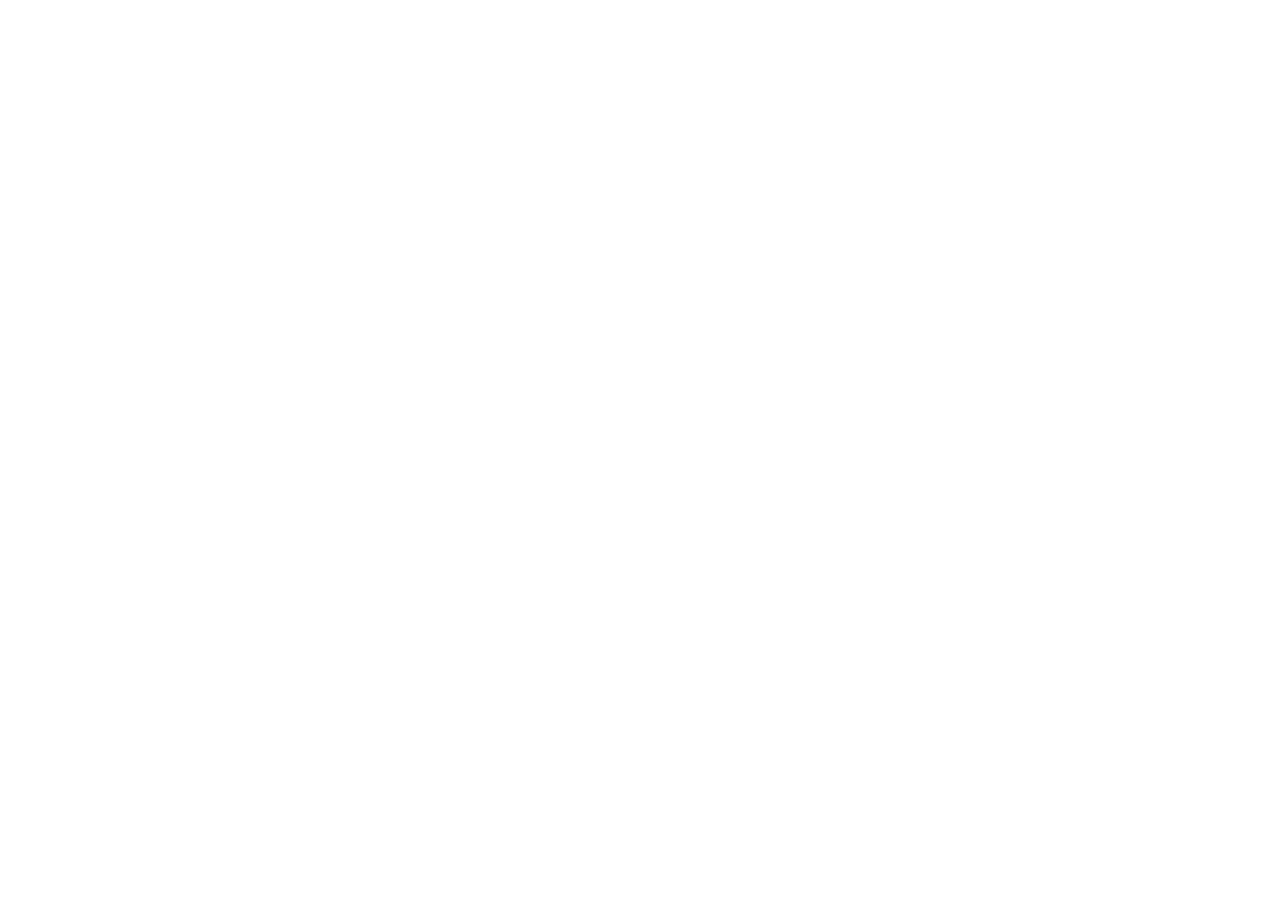
==== HTML/index.html @ 50b2188b "feature: create index.html" ====
<!DOCTYPE html>
<html lang="en">
<head>
    <meta charset="UTF-8">
    <meta name="viewport" content="width=device-width, initial-scale=1.0">
    <script defer src="https://pyscript.net/latest/pyscript.js"></script>
    <title>Projeto em PyScript</title>
</head>
<body>
    
</body>
</html>
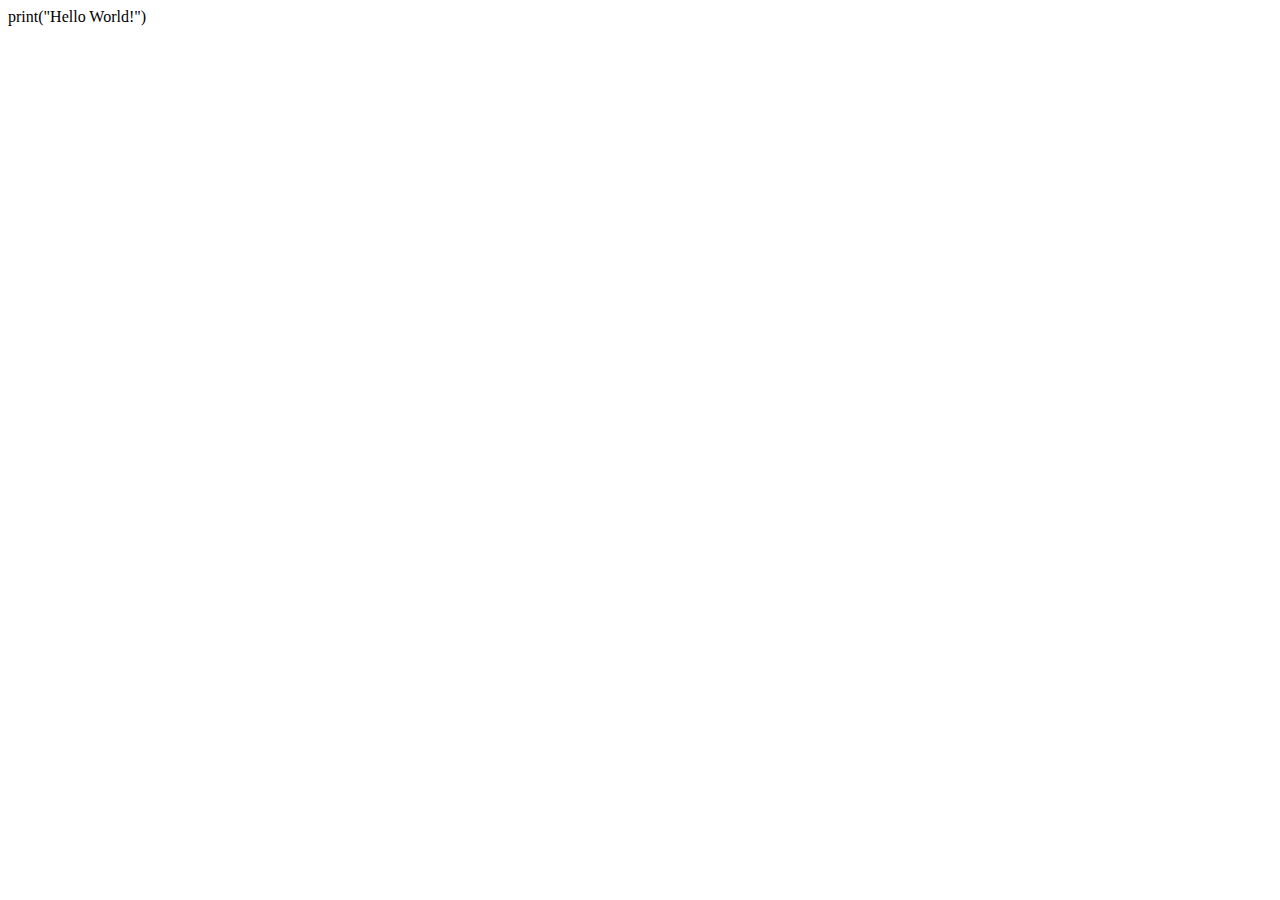
==== commit 585c733e: "feature: hello world" ====
--- a/HTML/index.html
+++ b/HTML/index.html
@@ -1,12 +1,17 @@
 <!DOCTYPE html>
-<html lang="en">
+<html lang="pt-br">
 <head>
     <meta charset="UTF-8">
     <meta name="viewport" content="width=device-width, initial-scale=1.0">
+    <link rel="preconnect" href="https://fonts.googleapis.com">
+    <link rel="preconnect" href="https://fonts.gstatic.com" crossorigin>
+    <link href="https://fonts.googleapis.com/css2?family=Poppins:wght@100&display=swap" rel="stylesheet">
     <script defer src="https://pyscript.net/latest/pyscript.js"></script>
     <title>Projeto em PyScript</title>
 </head>
 <body>
-    
+    <py-script>
+        print("Hello World!")
+    </py-script>
 </body>
 </html>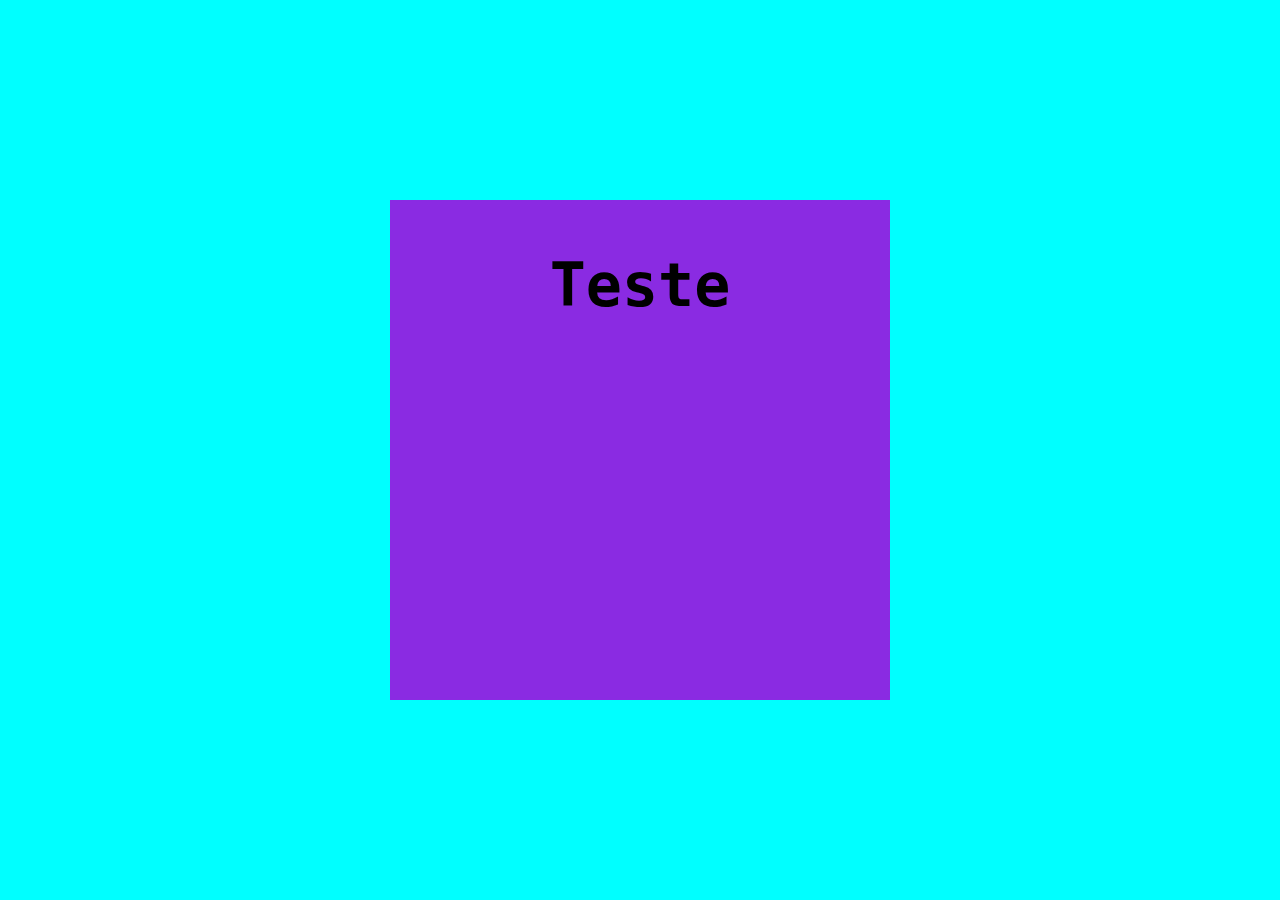
==== commit a99e6962: "teste" ====
--- a/HTML/index.html
+++ b/HTML/index.html
@@ -1,17 +1,47 @@
 <!DOCTYPE html>
-<html lang="pt-br">
+<html lang="en">
 <head>
     <meta charset="UTF-8">
     <meta name="viewport" content="width=device-width, initial-scale=1.0">
-    <link rel="preconnect" href="https://fonts.googleapis.com">
-    <link rel="preconnect" href="https://fonts.gstatic.com" crossorigin>
-    <link href="https://fonts.googleapis.com/css2?family=Poppins:wght@100&display=swap" rel="stylesheet">
-    <script defer src="https://pyscript.net/latest/pyscript.js"></script>
-    <title>Projeto em PyScript</title>
+    <title>Teste</title>
+    <style>
+        *{
+            margin: 0;
+            padding: 0;
+        }
+        .div1{
+            display: flex;
+            flex-direction: row;
+            align-items: center;
+            justify-content: center;
+            height: 100vh;
+            width: 100vw;
+            background-color: aqua;
+
+        }
+        .div2{
+            display: flex;
+            flex-direction: row;
+            align-items: flex-start;
+            justify-content: center;
+            height: 500px;
+            width: 500px;
+            background-color: blueviolet;
+            font-family: monospace;
+            font-weight: bold;
+            font-size: 60px;
+
+        }
+        p{
+            margin: 50px;
+        }
+    </style>
 </head>
 <body>
-    <py-script>
-        print("Hello World!")
-    </py-script>
+    <div class="div1">
+        <div class="div2">
+            <p>Teste</p>
+        </div>
+    </div>
 </body>
 </html>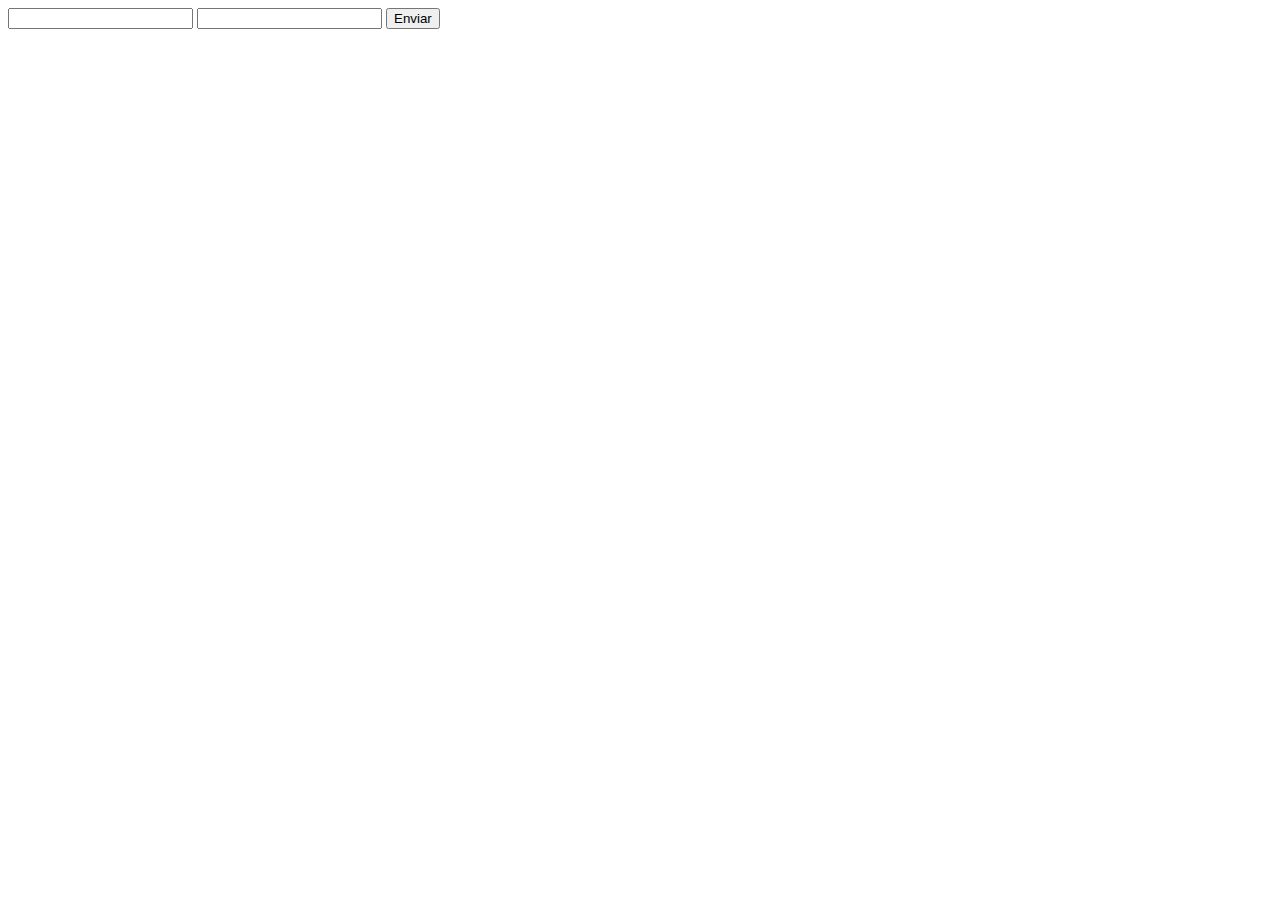
==== commit 03ab707d: "test" ====
--- a/HTML/index.html
+++ b/HTML/index.html
@@ -3,45 +3,17 @@
 <head>
     <meta charset="UTF-8">
     <meta name="viewport" content="width=device-width, initial-scale=1.0">
-    <title>Teste</title>
-    <style>
-        *{
-            margin: 0;
-            padding: 0;
-        }
-        .div1{
-            display: flex;
-            flex-direction: row;
-            align-items: center;
-            justify-content: center;
-            height: 100vh;
-            width: 100vw;
-            background-color: aqua;
-
-        }
-        .div2{
-            display: flex;
-            flex-direction: row;
-            align-items: flex-start;
-            justify-content: center;
-            height: 500px;
-            width: 500px;
-            background-color: blueviolet;
-            font-family: monospace;
-            font-weight: bold;
-            font-size: 60px;
-
-        }
-        p{
-            margin: 50px;
-        }
-    </style>
+    <title>Form</title>
+    
 </head>
 <body>
-    <div class="div1">
-        <div class="div2">
-            <p>Teste</p>
-        </div>
-    </div>
+    <form action="?" method="POST">
+        <input type="text" id="nome" name="nome" required autocomplete="off">
+        <input type="password" id="senha" required>
+        <button type="button" onclick="enviarFormulario()">Enviar</button>
+        <!-- <input type="number" id="numero" step="any"> -->
+        <!-- <input type="date"> -->
+    </form>
 </body>
+<script src="./script.js"></script>
 </html>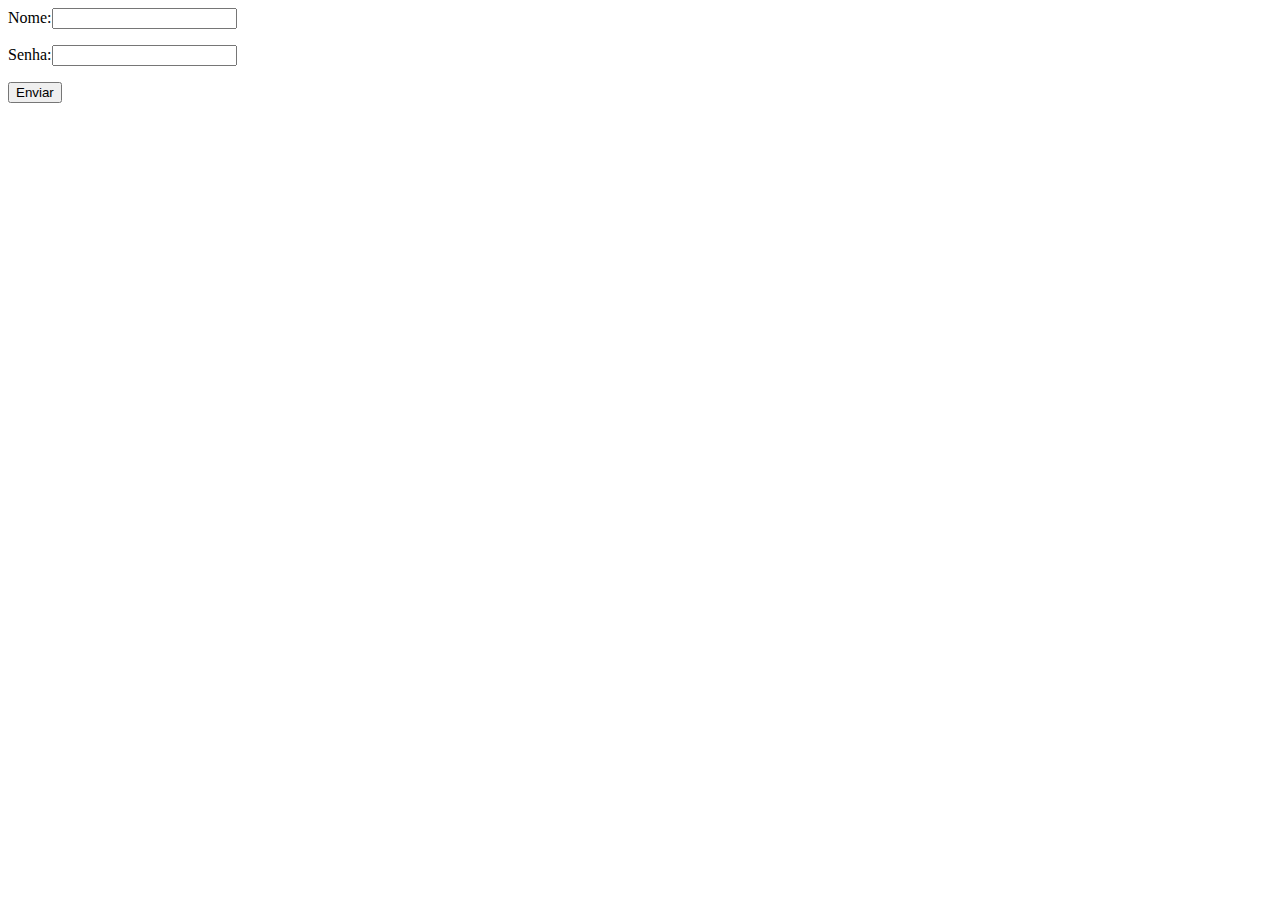
==== commit f4b5f4c6: "Nome && senha" ====
--- a/HTML/index.html
+++ b/HTML/index.html
@@ -7,12 +7,13 @@
     
 </head>
 <body>
-    <form action="?" method="POST">
-        <input type="text" id="nome" name="nome" required autocomplete="off">
-        <input type="password" id="senha" required>
+    <form action="?" method="POST" id="form">
+        Nome:<input type="text" id="nome" name="nome" required autocomplete="off" ><p></p>
+        Senha:<input type="password" id="senha" required><p></p>
         <button type="button" onclick="enviarFormulario()">Enviar</button>
         <!-- <input type="number" id="numero" step="any"> -->
         <!-- <input type="date"> -->
+        
     </form>
 </body>
 <script src="./script.js"></script>
